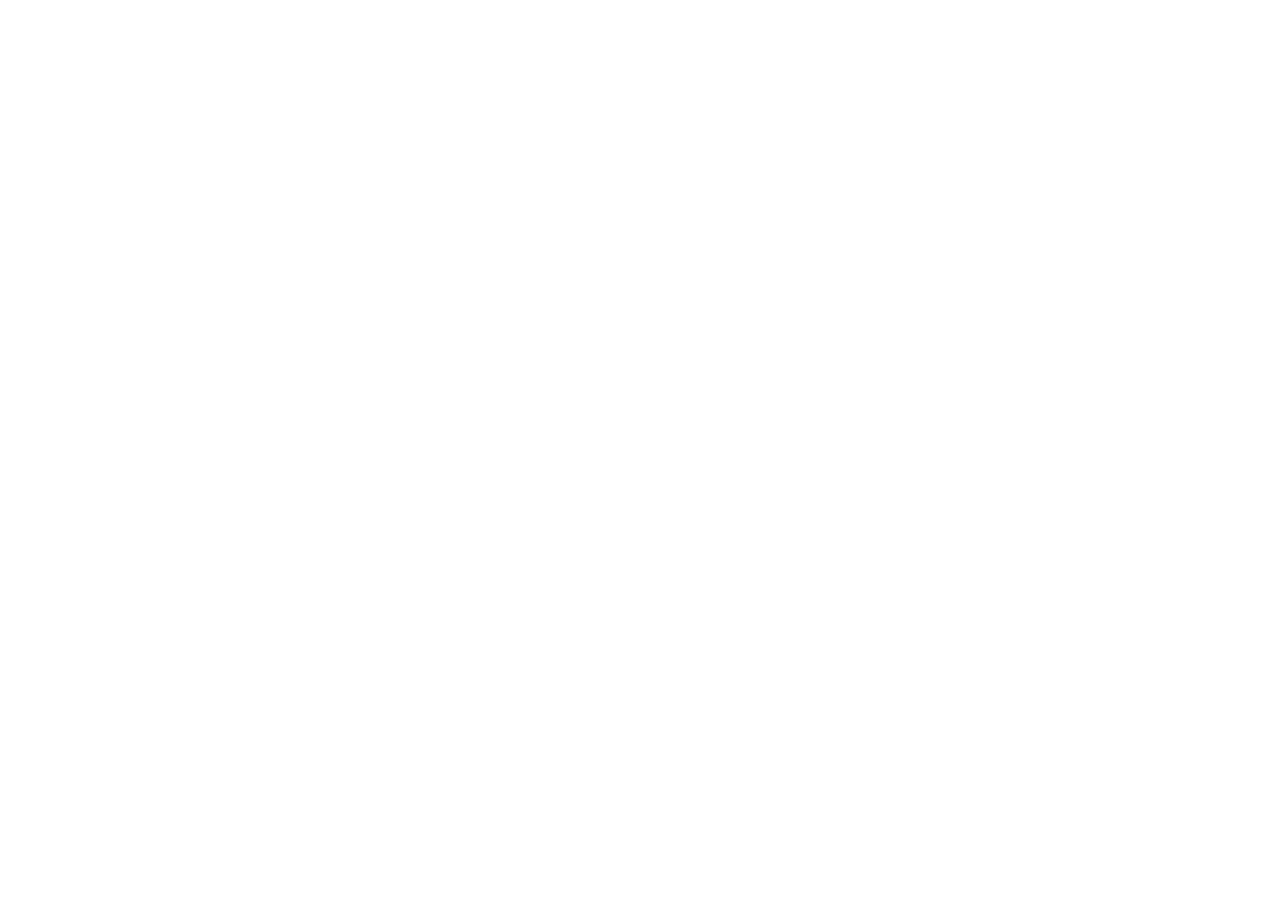
==== Oimpia/index.html @ 2b168ca0 "Első két feladat" ====
<!DOCTYPE html>
<html lang="hu">
<head>
    <meta charset="UTF-8">
    <meta name="viewport" content="width=device-width, initial-scale=1.0">
    <title>A 2024-es Olimpia</title>
    <link rel="stylesheet" href="bootstrap/bootstrap.css">
    <link rel="stylesheet" href="olimpia.css">        
</head>
<body>


</body>
</html>
---- Oimpia/olimpia.css ----
#keret {
  margin: 0px auto;
  padding: 20px;
  border: 1px solid black;
  box-shadow: 5px 5px 10px black;
  
  
}

#kep1 {
  height: 150px;
  
  float: right;
  
}

a {
  
}
.img-thumbnail{
	width:250px;
	height:200px;
}


h1, h2 {
  font-family: Verdana;
  color:grey;
}

p, li {
  
  text-indent: 20px;
}
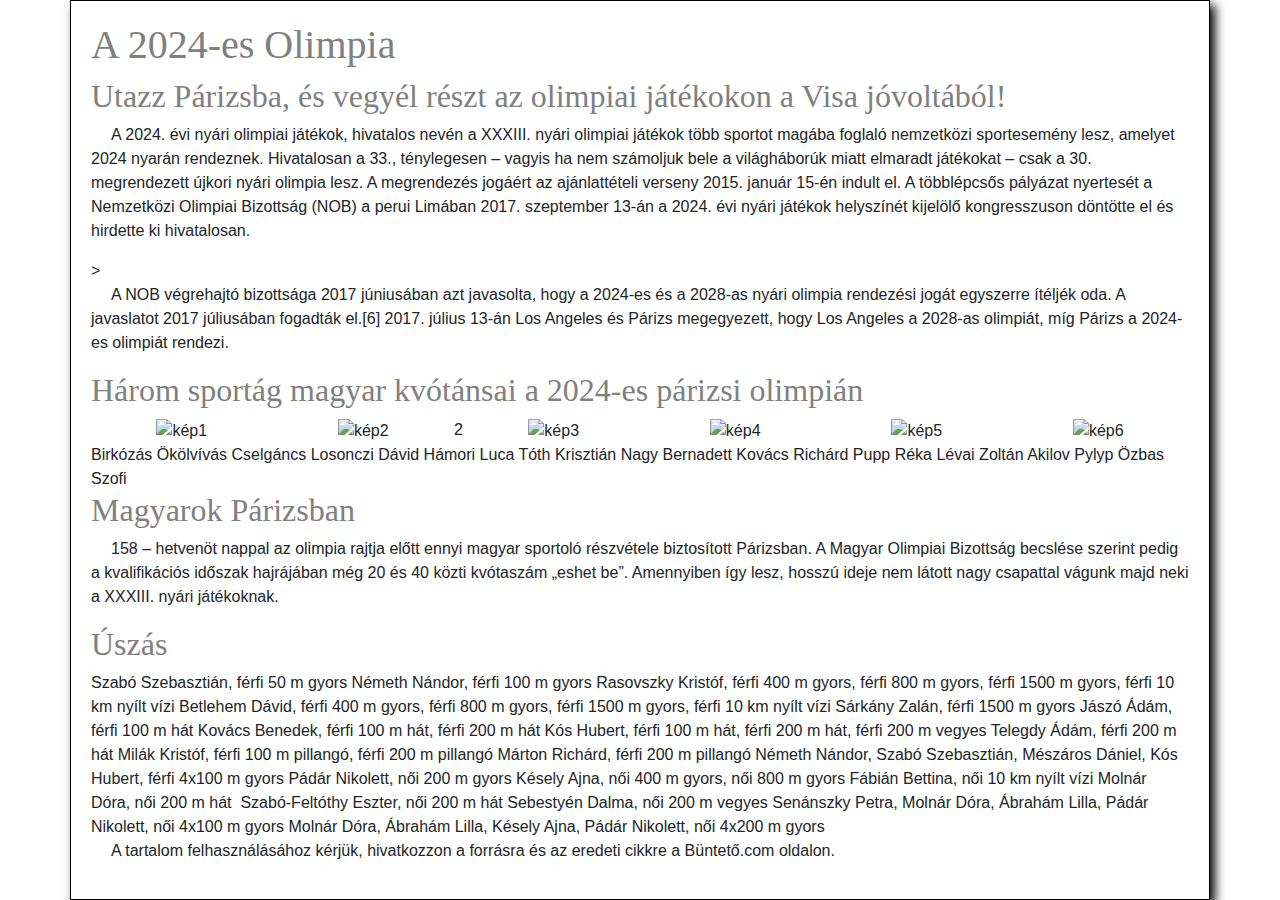
==== commit d5b8ed0a: "A html rész megcsinálása, a képek és link kihagyva" ====
--- a/Oimpia/index.html
+++ b/Oimpia/index.html
@@ -1,14 +1,107 @@
 <!DOCTYPE html>
 <html lang="hu">
+
 <head>
     <meta charset="UTF-8">
     <meta name="viewport" content="width=device-width, initial-scale=1.0">
     <title>A 2024-es Olimpia</title>
     <link rel="stylesheet" href="bootstrap/bootstrap.css">
-    <link rel="stylesheet" href="olimpia.css">        
+    <link rel="stylesheet" href="olimpia.css">
 </head>
+
 <body>
 
+    <div class="container" id="keret">
+        <h1>A 2024-es Olimpia</h1>
+
+        <h2>Utazz Párizsba, és vegyél részt az olimpiai játékokon a Visa jóvoltából!</h2>
+
+        <p>A 2024. évi nyári olimpiai játékok, hivatalos nevén a XXXIII. nyári olimpiai játékok több sportot magába foglaló
+        nemzetközi sportesemény lesz, amelyet 2024 nyarán rendeznek. Hivatalosan a 33., ténylegesen – vagyis ha nem
+        számoljuk bele a világháborúk miatt elmaradt játékokat – csak a 30. megrendezett újkori nyári olimpia lesz. A
+        megrendezés jogáért az ajánlattételi verseny 2015. január 15-én indult el. A többlépcsős pályázat nyertesét a
+        Nemzetközi Olimpiai Bizottság (NOB) a perui Limában 2017. szeptember 13-án a 2024. évi nyári játékok helyszínét
+        kijelölő kongresszuson döntötte el és hirdette ki hivatalosan.</p>>
+
+        <p>A NOB végrehajtó bizottsága 2017 júniusában azt javasolta, hogy a 2024-es és a 2028-as nyári olimpia rendezési
+        jogát egyszerre ítéljék oda. A javaslatot 2017 júliusában fogadták el.[6] 2017. július 13-án Los Angeles és
+        Párizs megegyezett, hogy Los Angeles a 2028-as olimpiát, míg Párizs a 2024-es olimpiát rendezi.</p>
+
+        <h2>Három sportág magyar kvótánsai a 2024-es párizsi olimpián</h2>
+
+        <div class="container text-center">
+            <div class="row">
+              <div class="col">
+                <img src="" alt="kép1" title="kép1">
+              </div>
+              <div class="col">
+                <img src="" alt="kép2" title="kép2">
+              </div>2
+              <div class="col">
+                <img src="" alt="kép3" title="kép3">
+              </div>
+              <div class="col">
+                <img src="" alt="kép4" title="kép4">
+              </div>
+              <div class="col">
+                <img src="" alt="kép5" title="kép5">
+              </div>
+              <div class="col">
+                <img src="" alt="kép6" title="kép6">
+              </div>
+            </div>
+          </div>
+
+        Birkózás
+        Ökölvívás
+        Cselgáncs
+
+        Losonczi Dávid
+        Hámori Luca
+        Tóth Krisztián
+
+        Nagy Bernadett
+        Kovács Richárd
+        Pupp Réka
+
+        Lévai Zoltán
+        Akilov Pylyp
+        Özbas Szofi
+
+        <h2>Magyarok Párizsban</h2>
+
+        <p>158 – hetvenöt nappal az olimpia rajtja előtt ennyi magyar sportoló részvétele biztosított Párizsban. A Magyar
+        Olimpiai Bizottság becslése szerint pedig a kvalifikációs időszak hajrájában még 20 és 40 közti kvótaszám „eshet
+        be”. Amennyiben így lesz, hosszú ideje nem látott nagy csapattal vágunk majd neki a XXXIII. nyári játékoknak. </p>
+
+        <h2>Úszás</h2>
+
+        Szabó Szebasztián, férfi 50 m gyors
+        Németh Nándor, férfi 100 m gyors
+        Rasovszky Kristóf, férfi 400 m gyors, férfi 800 m gyors, férfi 1500 m gyors, férfi 10 km nyílt vízi
+        Betlehem Dávid, férfi 400 m gyors, férfi 800 m gyors, férfi 1500 m gyors, férfi 10 km nyílt vízi
+        Sárkány Zalán, férfi 1500 m gyors
+        Jászó Ádám, férfi 100 m hát
+        Kovács Benedek, férfi 100 m hát, férfi 200 m hát
+        Kós Hubert, férfi 100 m hát, férfi 200 m hát, férfi 200 m vegyes
+        Telegdy Ádám, férfi 200 m hát
+        Milák Kristóf, férfi 100 m pillangó, férfi 200 m pillangó
+        Márton Richárd, férfi 200 m pillangó
+        Németh Nándor, Szabó Szebasztián, Mészáros Dániel, Kós Hubert, férfi 4x100 m gyors
+        Pádár Nikolett, női 200 m gyors
+        Késely Ajna, női 400 m gyors, női 800 m gyors
+        Fábián Bettina, női 10 km nyílt vízi
+        Molnár Dóra, női 200 m hát 
+        Szabó-Feltóthy Eszter, női 200 m hát
+        Sebestyén Dalma, női 200 m vegyes
+        Senánszky Petra, Molnár Dóra, Ábrahám Lilla, Pádár Nikolett, női 4x100 m gyors
+        Molnár Dóra, Ábrahám Lilla, Késely Ajna, Pádár Nikolett, női 4x200 m gyors
+
+      <p>
+        A tartalom felhasználásához kérjük, hivatkozzon a forrásra és az eredeti cikkre a Büntető.com oldalon.
+      </p>
+    </div>
 
 </body>
+
 </html>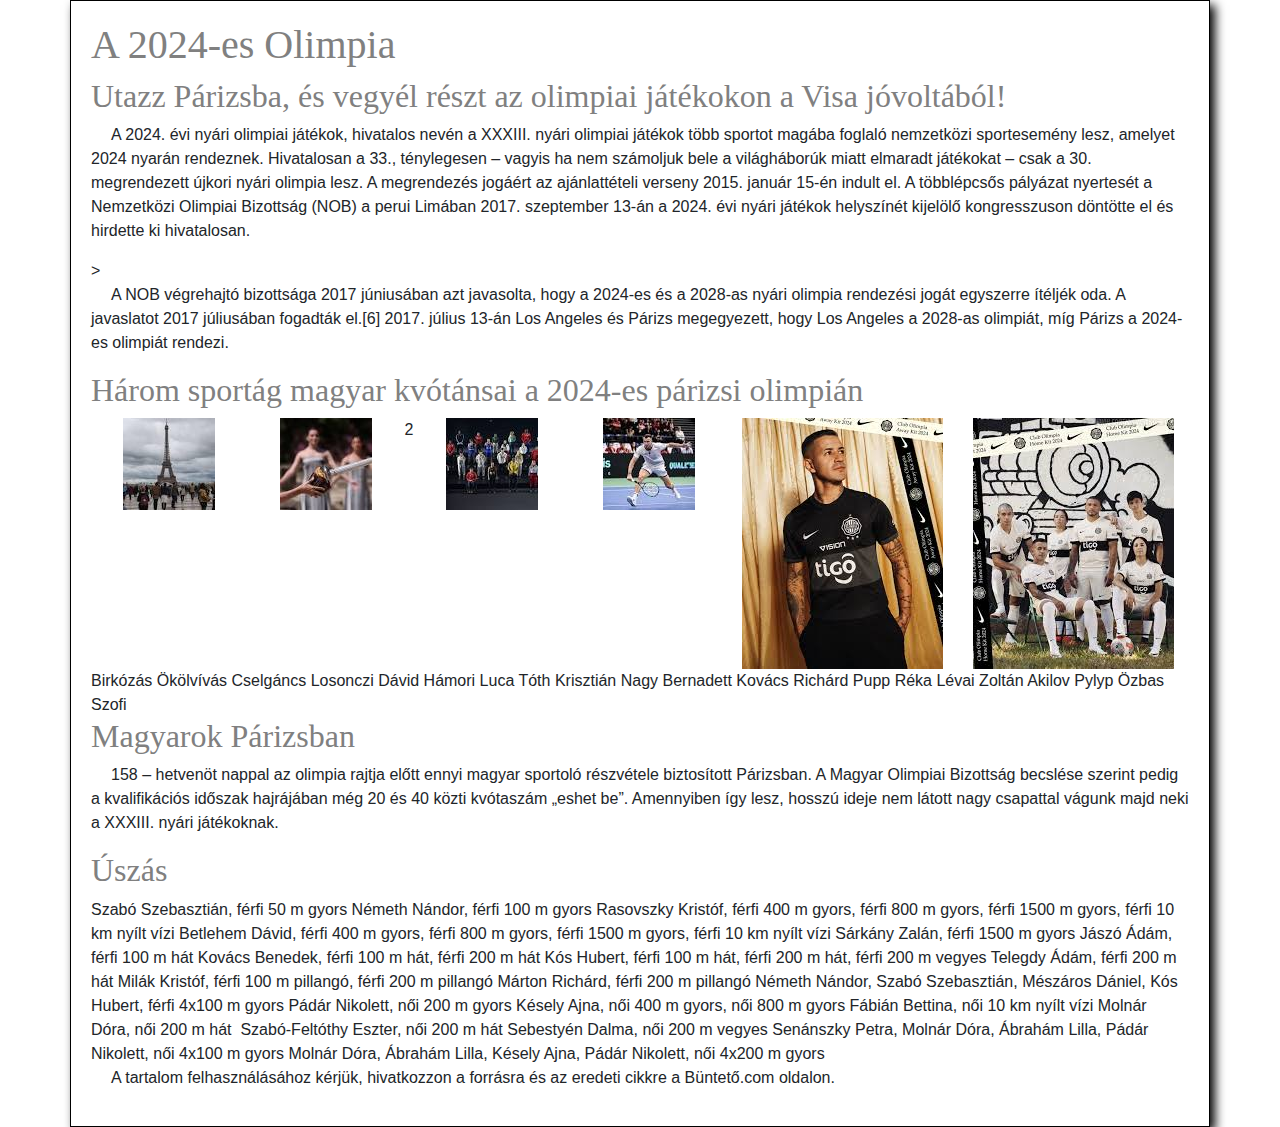
==== commit af611353: "Html, link kihagyva" ====
--- a/Oimpia/index.html
+++ b/Oimpia/index.html
@@ -32,22 +32,22 @@
         <div class="container text-center">
             <div class="row">
               <div class="col">
-                <img src="" alt="kép1" title="kép1">
+                <img src="kepek/k1.jpg" alt="kép1" title="kép1">
               </div>
               <div class="col">
-                <img src="" alt="kép2" title="kép2">
+                <img src="kepek/k2.jpg" alt="kép2" title="kép2">
               </div>2
               <div class="col">
-                <img src="" alt="kép3" title="kép3">
+                <img src="kepek/k3.jpg" alt="kép3" title="kép3">
               </div>
               <div class="col">
-                <img src="" alt="kép4" title="kép4">
+                <img src="kepek/k4.jpg" alt="kép4" title="kép4">
               </div>
               <div class="col">
-                <img src="" alt="kép5" title="kép5">
+                <img src="kepek/k5.jpg" alt="kép5" title="kép5">
               </div>
               <div class="col">
-                <img src="" alt="kép6" title="kép6">
+                <img src="kepek/k6.jpg" alt="kép6" title="kép6">
               </div>
             </div>
           </div>
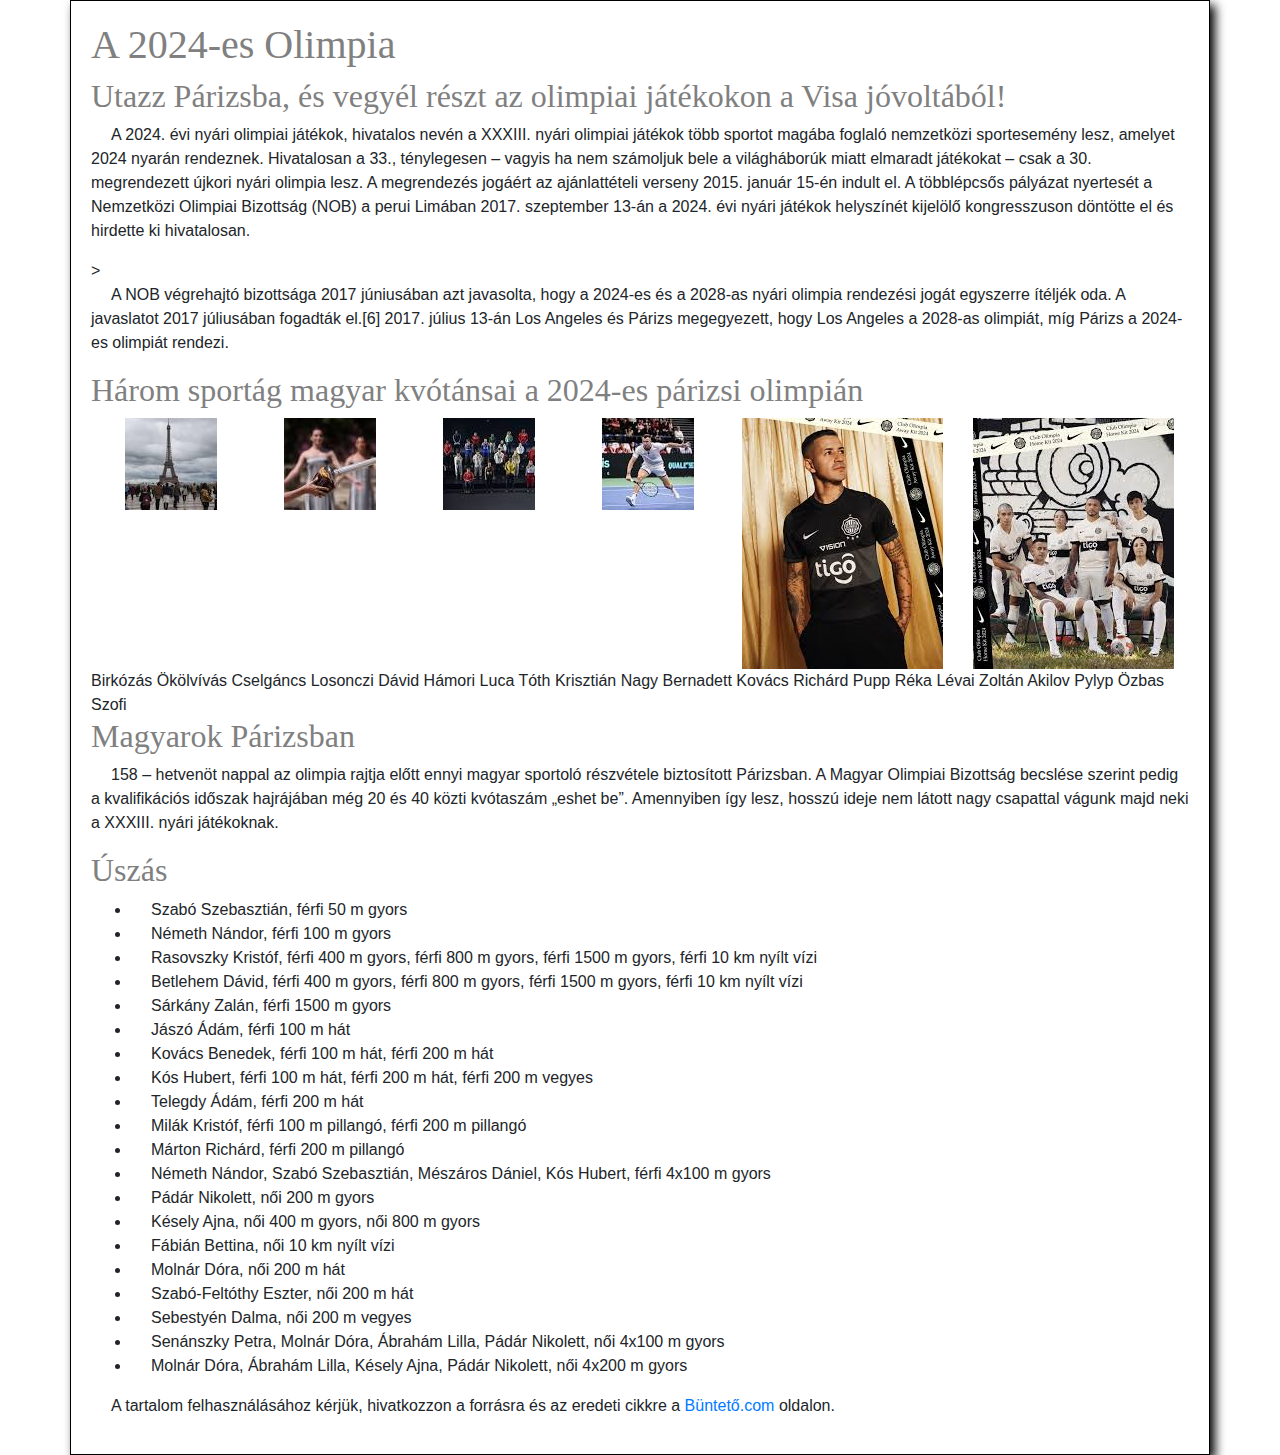
==== commit 4890925b: "Első 12 feladat kész" ====
--- a/Oimpia/index.html
+++ b/Oimpia/index.html
@@ -13,7 +13,6 @@
 
     <div class="container" id="keret">
         <h1>A 2024-es Olimpia</h1>
-
         <h2>Utazz Párizsba, és vegyél részt az olimpiai játékokon a Visa jóvoltából!</h2>
 
         <p>A 2024. évi nyári olimpiai játékok, hivatalos nevén a XXXIII. nyári olimpiai játékok több sportot magába foglaló
@@ -36,7 +35,7 @@
               </div>
               <div class="col">
                 <img src="kepek/k2.jpg" alt="kép2" title="kép2">
-              </div>2
+              </div>
               <div class="col">
                 <img src="kepek/k3.jpg" alt="kép3" title="kép3">
               </div>
@@ -76,30 +75,34 @@
 
         <h2>Úszás</h2>
 
-        Szabó Szebasztián, férfi 50 m gyors
-        Németh Nándor, férfi 100 m gyors
-        Rasovszky Kristóf, férfi 400 m gyors, férfi 800 m gyors, férfi 1500 m gyors, férfi 10 km nyílt vízi
-        Betlehem Dávid, férfi 400 m gyors, férfi 800 m gyors, férfi 1500 m gyors, férfi 10 km nyílt vízi
-        Sárkány Zalán, férfi 1500 m gyors
-        Jászó Ádám, férfi 100 m hát
-        Kovács Benedek, férfi 100 m hát, férfi 200 m hát
-        Kós Hubert, férfi 100 m hát, férfi 200 m hát, férfi 200 m vegyes
-        Telegdy Ádám, férfi 200 m hát
-        Milák Kristóf, férfi 100 m pillangó, férfi 200 m pillangó
-        Márton Richárd, férfi 200 m pillangó
-        Németh Nándor, Szabó Szebasztián, Mészáros Dániel, Kós Hubert, férfi 4x100 m gyors
-        Pádár Nikolett, női 200 m gyors
-        Késely Ajna, női 400 m gyors, női 800 m gyors
-        Fábián Bettina, női 10 km nyílt vízi
-        Molnár Dóra, női 200 m hát 
-        Szabó-Feltóthy Eszter, női 200 m hát
-        Sebestyén Dalma, női 200 m vegyes
-        Senánszky Petra, Molnár Dóra, Ábrahám Lilla, Pádár Nikolett, női 4x100 m gyors
-        Molnár Dóra, Ábrahám Lilla, Késely Ajna, Pádár Nikolett, női 4x200 m gyors
+        <ul>
+        <li>Szabó Szebasztián, férfi 50 m gyors
+        <li>Németh Nándor, férfi 100 m gyors
+        <li>Rasovszky Kristóf, férfi 400 m gyors, férfi 800 m gyors, férfi 1500 m gyors, férfi 10 km nyílt vízi
+        <li>Betlehem Dávid, férfi 400 m gyors, férfi 800 m gyors, férfi 1500 m gyors, férfi 10 km nyílt vízi
+        <li>Sárkány Zalán, férfi 1500 m gyors
+        <li>Jászó Ádám, férfi 100 m hát
+        <li>Kovács Benedek, férfi 100 m hát, férfi 200 m hát
+        <li>Kós Hubert, férfi 100 m hát, férfi 200 m hát, férfi 200 m vegyes
+        <li>Telegdy Ádám, férfi 200 m hát
+        <li>Milák Kristóf, férfi 100 m pillangó, férfi 200 m pillangó
+        <li>Márton Richárd, férfi 200 m pillangó
+        <li>Németh Nándor, Szabó Szebasztián, Mészáros Dániel, Kós Hubert, férfi 4x100 m gyors
+        <li>Pádár Nikolett, női 200 m gyors
+        <li>Késely Ajna, női 400 m gyors, női 800 m gyors
+        <li>Fábián Bettina, női 10 km nyílt vízi
+        <li>Molnár Dóra, női 200 m hát 
+        <li>Szabó-Feltóthy Eszter, női 200 m hát
+        <li>Sebestyén Dalma, női 200 m vegyes
+        <li>Senánszky Petra, Molnár Dóra, Ábrahám Lilla, Pádár Nikolett, női 4x100 m gyors
+        <li>Molnár Dóra, Ábrahám Lilla, Késely Ajna, Pádár Nikolett, női 4x200 m gyors
+        </ul>
 
       <p>
-        A tartalom felhasználásához kérjük, hivatkozzon a forrásra és az eredeti cikkre a Büntető.com oldalon.
+        A tartalom felhasználásához kérjük, hivatkozzon a forrásra és az eredeti cikkre a 
+        <a href="https://bunteto.com/a-2024-es-parizsi-olimpia-magyar-kvotasai">Büntető.com</a> oldalon.
       </p>
+      
     </div>
 
 </body>
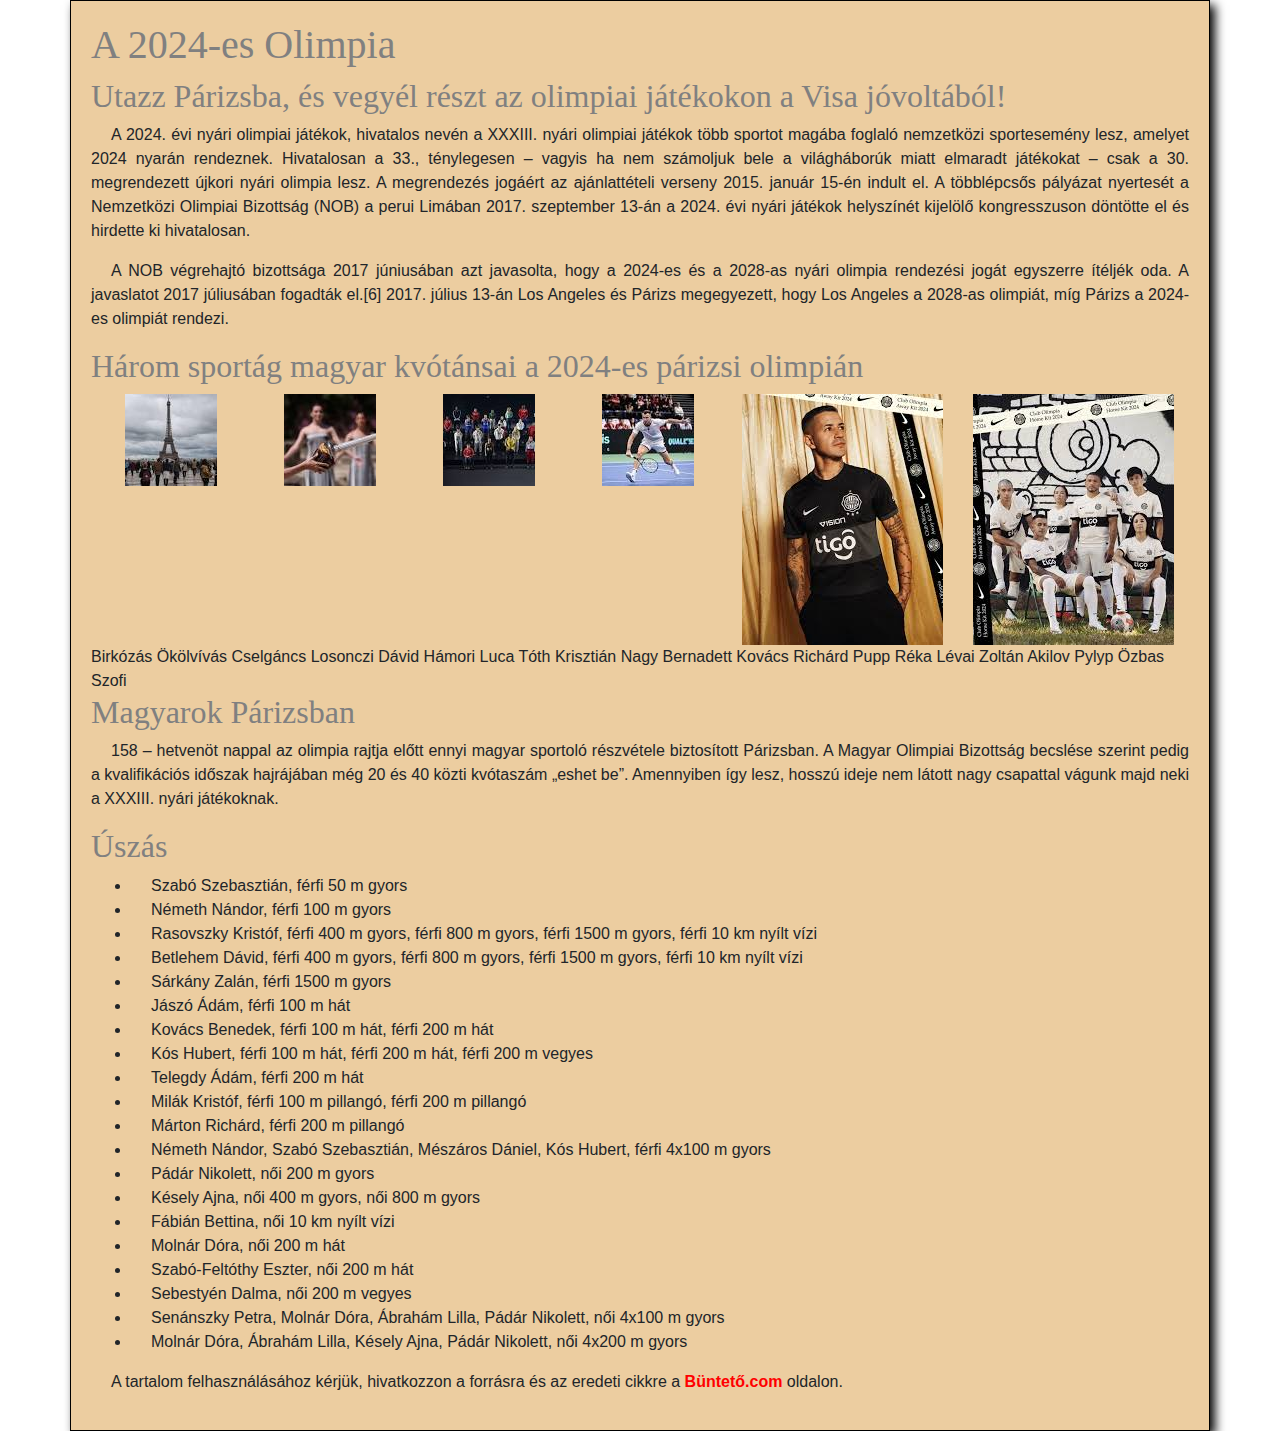
==== commit b0e9fc52: "HTML és CSS kész" ====
--- a/Oimpia/index.html
+++ b/Oimpia/index.html
@@ -12,21 +12,27 @@
 <body>
 
     <div class="container" id="keret">
-        <h1>A 2024-es Olimpia</h1>
-        <h2>Utazz Párizsba, és vegyél részt az olimpiai játékokon a Visa jóvoltából!</h2>
+        <h1>
+          A 2024-es Olimpia
+        </h1>
+        <h2>
+          Utazz Párizsba, és vegyél részt az olimpiai játékokon a Visa jóvoltából!
+        </h2>
 
         <p>A 2024. évi nyári olimpiai játékok, hivatalos nevén a XXXIII. nyári olimpiai játékok több sportot magába foglaló
         nemzetközi sportesemény lesz, amelyet 2024 nyarán rendeznek. Hivatalosan a 33., ténylegesen – vagyis ha nem
         számoljuk bele a világháborúk miatt elmaradt játékokat – csak a 30. megrendezett újkori nyári olimpia lesz. A
         megrendezés jogáért az ajánlattételi verseny 2015. január 15-én indult el. A többlépcsős pályázat nyertesét a
         Nemzetközi Olimpiai Bizottság (NOB) a perui Limában 2017. szeptember 13-án a 2024. évi nyári játékok helyszínét
-        kijelölő kongresszuson döntötte el és hirdette ki hivatalosan.</p>>
+        kijelölő kongresszuson döntötte el és hirdette ki hivatalosan.</p>
 
         <p>A NOB végrehajtó bizottsága 2017 júniusában azt javasolta, hogy a 2024-es és a 2028-as nyári olimpia rendezési
         jogát egyszerre ítéljék oda. A javaslatot 2017 júliusában fogadták el.[6] 2017. július 13-án Los Angeles és
         Párizs megegyezett, hogy Los Angeles a 2028-as olimpiát, míg Párizs a 2024-es olimpiát rendezi.</p>
 
-        <h2>Három sportág magyar kvótánsai a 2024-es párizsi olimpián</h2>
+        <h2>
+          Három sportág magyar kvótánsai a 2024-es párizsi olimpián
+        </h2>
 
         <div class="container text-center">
             <div class="row">
@@ -67,13 +73,17 @@
         Akilov Pylyp
         Özbas Szofi
 
-        <h2>Magyarok Párizsban</h2>
+        <h2>
+          Magyarok Párizsban
+        </h2>
 
         <p>158 – hetvenöt nappal az olimpia rajtja előtt ennyi magyar sportoló részvétele biztosított Párizsban. A Magyar
         Olimpiai Bizottság becslése szerint pedig a kvalifikációs időszak hajrájában még 20 és 40 közti kvótaszám „eshet
         be”. Amennyiben így lesz, hosszú ideje nem látott nagy csapattal vágunk majd neki a XXXIII. nyári játékoknak. </p>
 
-        <h2>Úszás</h2>
+        <h2>
+          Úszás
+        </h2>
 
         <ul>
         <li>Szabó Szebasztián, férfi 50 m gyors
@@ -100,9 +110,9 @@
 
       <p>
         A tartalom felhasználásához kérjük, hivatkozzon a forrásra és az eredeti cikkre a 
-        <a href="https://bunteto.com/a-2024-es-parizsi-olimpia-magyar-kvotasai">Büntető.com</a> oldalon.
+        <a class="forras" href="https://bunteto.com/a-2024-es-parizsi-olimpia-magyar-kvotasai" target="_blank">Büntető.com</a> oldalon.
       </p>
-      
+
     </div>
 
 </body>
--- a/Oimpia/olimpia.css
+++ b/Oimpia/olimpia.css
@@ -3,19 +3,22 @@
   padding: 20px;
   border: 1px solid black;
   box-shadow: 5px 5px 10px black;
+  background-color: rgba(234, 200, 150, 0.9);
   
   
 }
 
 #kep1 {
   height: 150px;
-  
+  padding: 20px;
   float: right;
   
 }
 
 a {
-  
+  text-decoration: none;
+  font-weight: bold;
+  color: red;
 }
 .img-thumbnail{
 	width:250px;
@@ -29,8 +32,10 @@
 }
 
 p, li {
-  
+  text-align: justify;
   text-indent: 20px;
 }
 
-
+.forras{
+  margin-top: 30px;
+}
